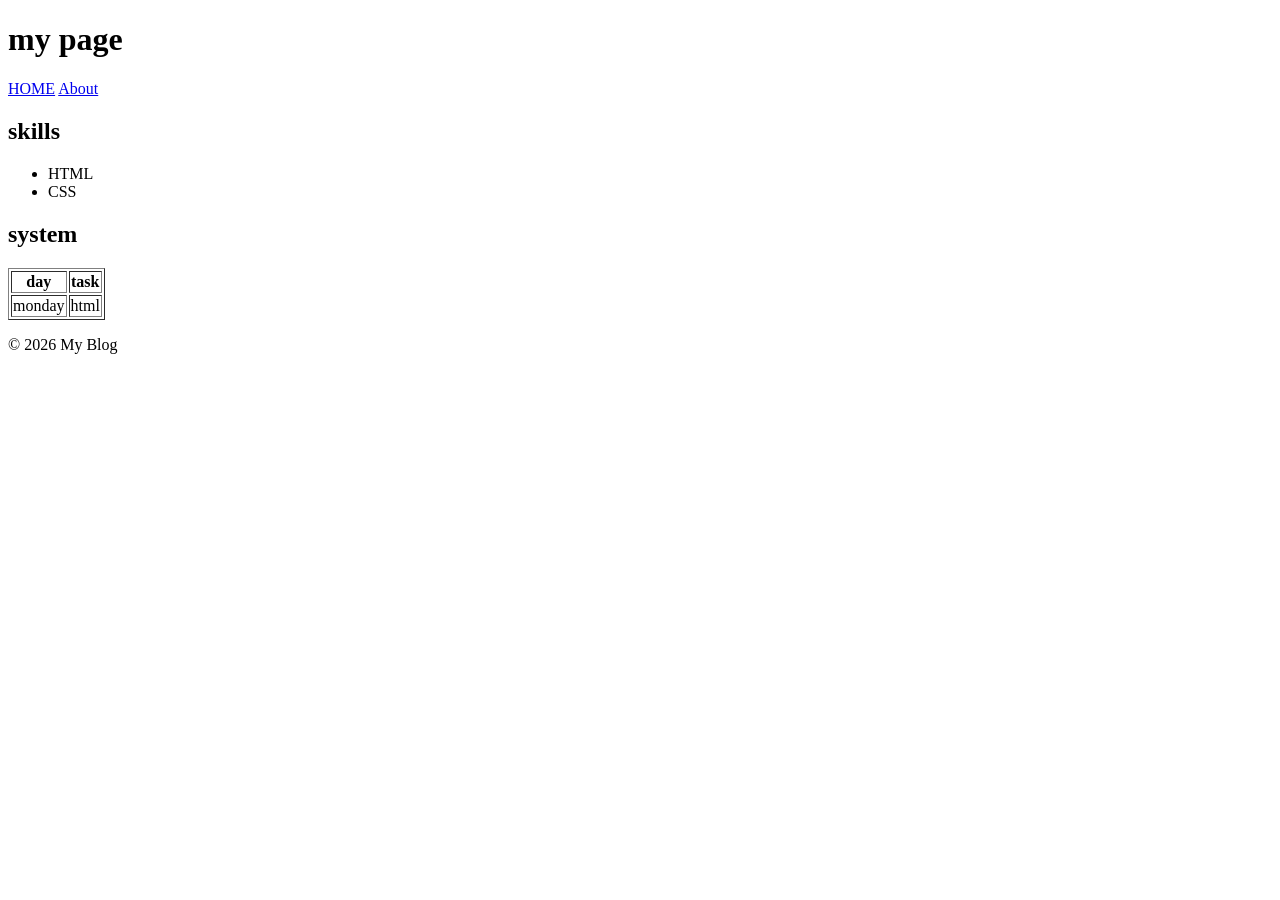
==== about.html @ a3b85b84 "Initial commit: add HTML and CSS" ====
<!DOCTYPE html>
<html lang="en">
    <head>
        <meta charset="UTF-8">
        <meta name="viewport" content="width=device-width, initial-scale=1.0">
        <title>About</title>  
        <link rel="stylesheet" href="css/style.css"> 
    </head>
    <body>
        <header>
            <h1>my page</h1>
            <nav>
                <a href="index.html">HOME</a>
                <a href="about.html">About</a>
            </nav>
        </header>
        <main>
            <h2>skills</h2>
            <ul>
                <li>HTML</li>
                <li>CSS</li>
            </ul>
            <h2>system</h2>
            <table border="1">
                <tr>
                    <th>day</th>
                    <th>task</th>
                </tr>
                <tr>
                    <td>monday</td>
                    <td>html</td>
                </tr>
            </table>     
        </main>
        <footer>
            <p>&copy; 2026 My Blog</p>
        </footer>
    </body>
</html>
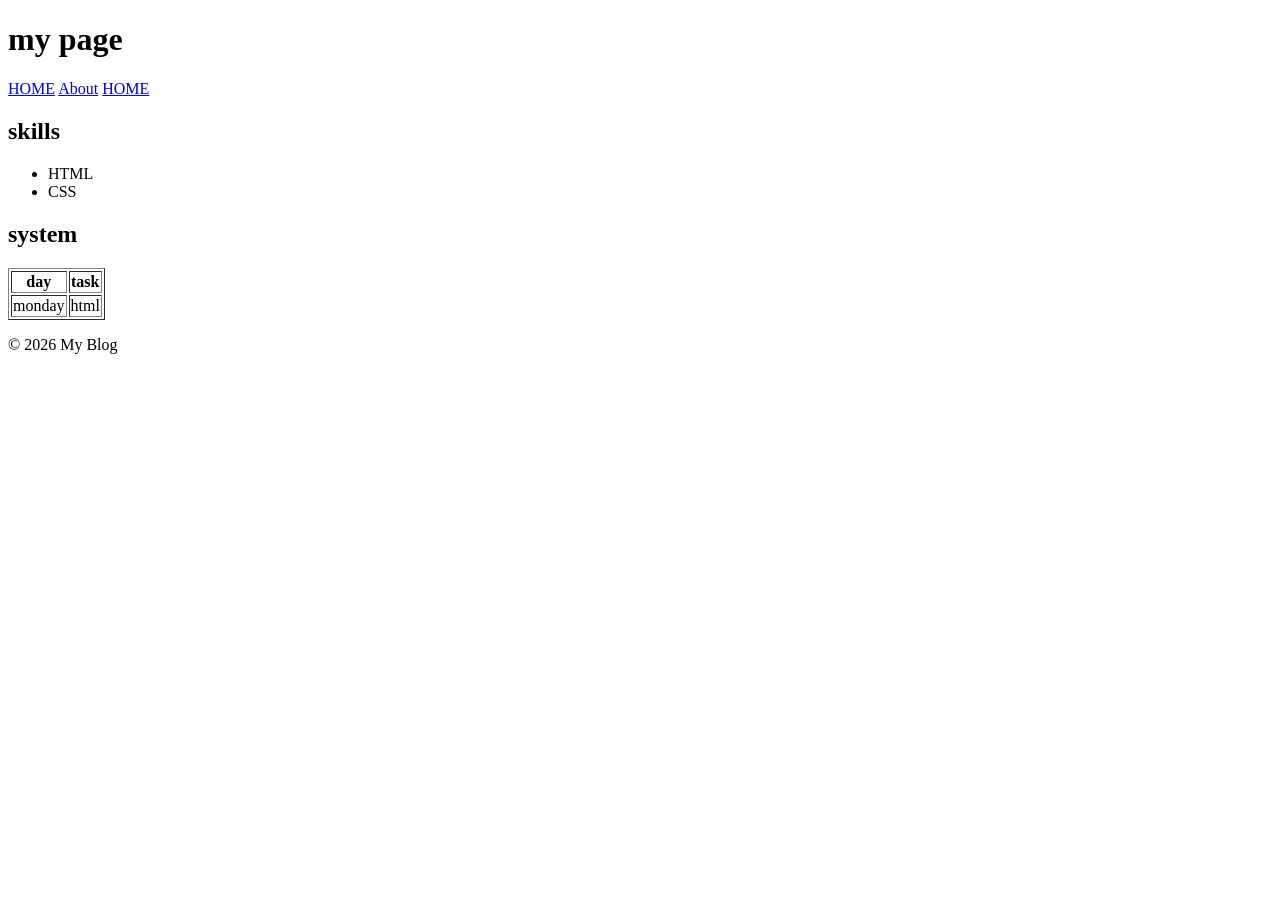
==== commit ed012e77: "Initial commit: add HTML and CSS" ====
--- a/about.html
+++ b/about.html
@@ -12,6 +12,7 @@
             <nav>
                 <a href="index.html">HOME</a>
                 <a href="about.html">About</a>
+                <a href="contact.html">HOME</a>
             </nav>
         </header>
         <main>
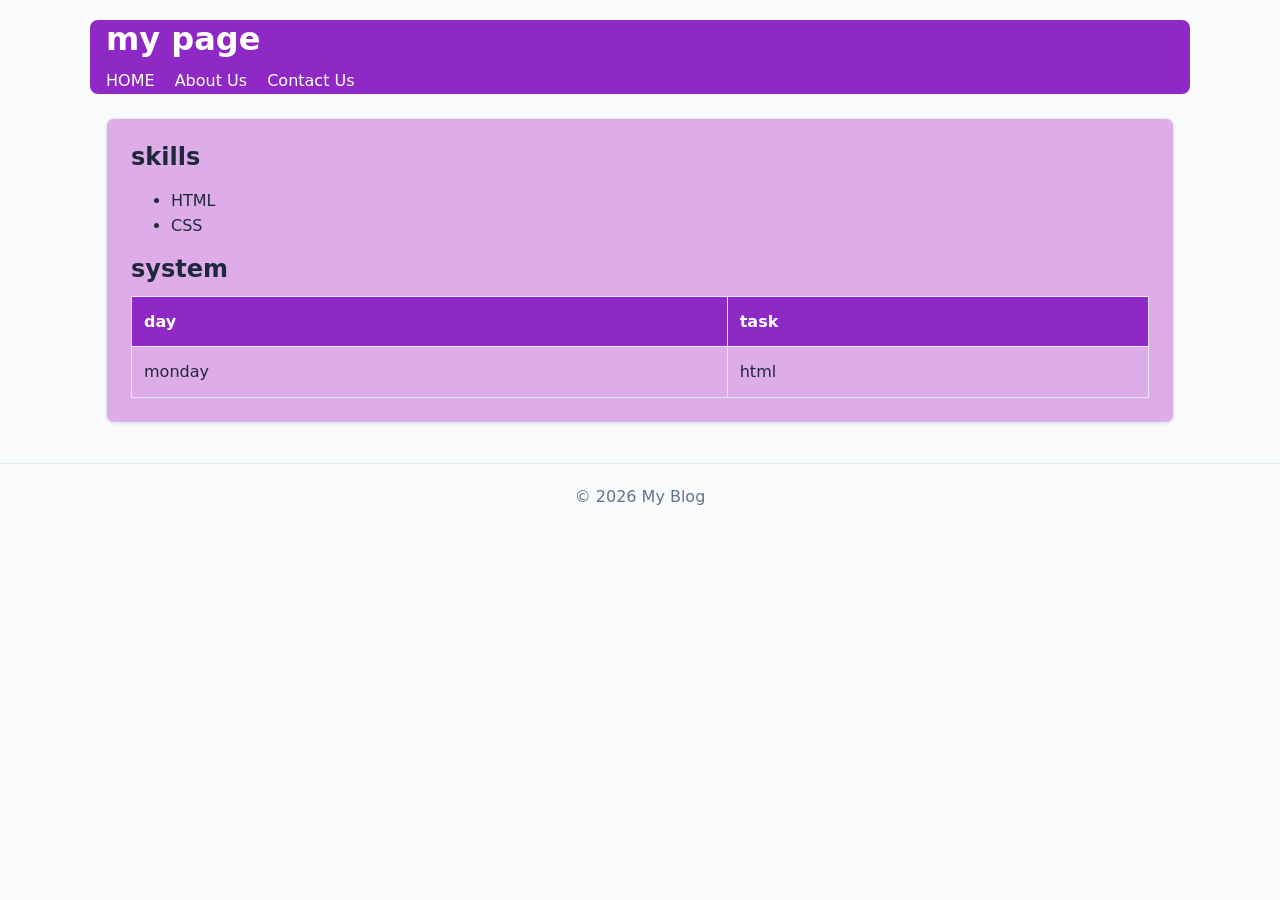
==== commit 9acaaff1: "Initial commit: add HTML and CSS" ====
--- a/about.html
+++ b/about.html
@@ -8,14 +8,17 @@
     </head>
     <body>
         <header>
+            <div class="container">
             <h1>my page</h1>
             <nav>
                 <a href="index.html">HOME</a>
-                <a href="about.html">About</a>
-                <a href="contact.html">HOME</a>
+                <a href="about.html">About Us</a>
+                <a href="contact.html">Contact Us</a>
             </nav>
+            </div>
         </header>
-        <main>
+        <main class="container">
+            <section class="card" style="margin-top: 24px;">
             <h2>skills</h2>
             <ul>
                 <li>HTML</li>
@@ -31,10 +34,13 @@
                     <td>monday</td>
                     <td>html</td>
                 </tr>
-            </table>     
+            </table>
+            </section>     
         </main>
         <footer>
+            <div class="container">
             <p>&copy; 2026 My Blog</p>
+            </div>
         </footer>
     </body>
 </html>    
--- a/css/style.css
+++ b/css/style.css
@@ -0,0 +1,101 @@
+:root {
+--primary: #8e29c5;
+--bg: #f8fafc;
+--text: #1e293b;
+--radius: 8px;
+/* extra variables we will also use */
+--primary-dark: #1d4ed8;
+--surface: #dfacea;
+--border: #e2e8f0;
+--muted: #64748b;
+--space: 16px;
+}
+* { box-sizing: border-box; }
+body {
+margin: 0;
+font-family: system-ui, -apple-system, "Segoe UI", sans-serif;
+background: var(--bg);
+color: var(--text);
+line-height: 1.6;
+}
+h1, h2, h3 { line-height: 1.2; margin: 0 0 .5em; }
+p { margin: 0 0 1em; }
+a { color: var(--primary); }
+.container { max-width: 1100px; margin: 0 auto; padding: 0 var(--space); }
+header {
+background-color: var(--primary);
+max-width: 1100px;
+margin: 20px auto;
+border-radius:var(--radius) ;
+padding-bottom: 15px 20px;
+}
+header h1{
+    color:#ffffff;
+    margin: 0 0 10px 0;
+}
+header nav a{
+    color: #ffffff;
+    text-decoration: none;
+    margin-right: 15px;
+    font-weight: 500;
+}
+header nav a:hover,
+header nav a.active {
+  opacity: 1;
+  text-decoration: underline;
+  font-weight: bold;
+}
+
+/* Card Styling */
+.card {
+  background: var(--surface);
+  border: 1px solid var(--border);
+  border-radius: var(--radius);
+  padding: 24px;
+  box-shadow: 0 1px 3px rgba(15, 23, 42, .08);
+}
+
+/* Button Styling */
+.btn {
+  background: var(--primary);
+  color: #ffffff;
+  border: none;
+  padding: 10px 20px;
+  border-radius: var(--radius);
+  cursor: pointer;
+  font-weight: 600;
+  font-size: 1rem;
+}
+
+.btn:hover {
+  background: var(--primary-dark);
+}
+
+/* Table Styling */
+.table-wrap {
+  overflow-x: auto;
+}
+
+table {
+  width: 100%;
+  border-collapse: collapse;
+  margin-top: 10px;
+}
+
+th, td {
+  padding: 12px;
+  text-align: left;
+  border: 1px solid var(--border);
+}
+
+th {
+  background: var(--primary);
+  color: #ffffff;
+}
+footer {
+  margin-top: 40px;
+  padding: 20px 0;
+  border-top: 1px solid var(--border);
+  text-align: center;
+  color: var(--muted);
+}
